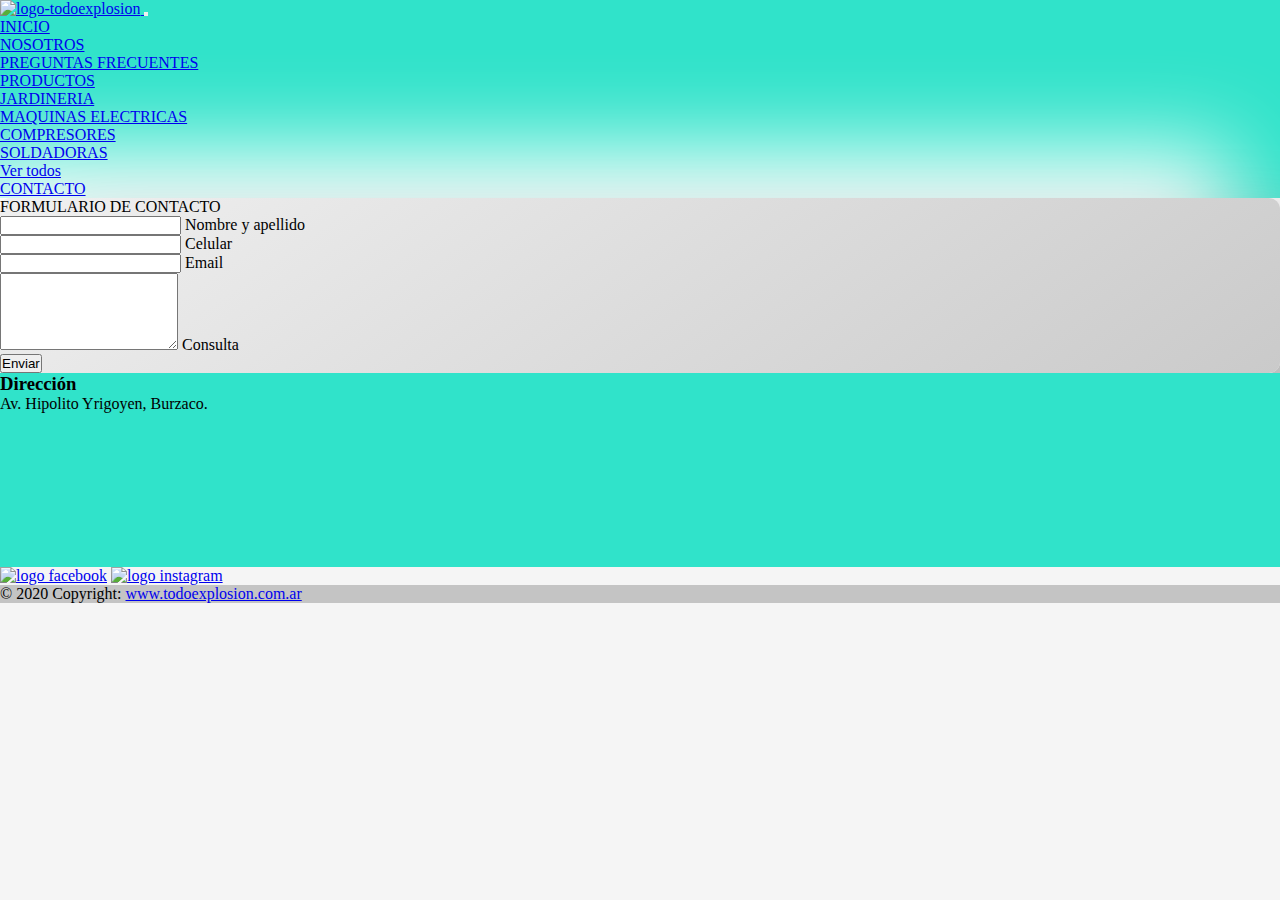
==== pages/contacto.html @ 53c1f3ed "mas arreglos" ====
<!DOCTYPE html>
<html lang="en">
    <head>
        <meta charset="UTF-8">
        <meta http-equiv="X-UA-Compatible" content="IE=edge">
        <meta name="viewport" content="width=device-width, initial-scale=1.0">
        <title>TODO EXPLOSION</title>
        <link rel="shortcut icon" href="../Imagenes/Logo/logo_todo_explosion-removebg-preview.png">
        <link rel="stylesheet" href="../sass/main.css">
        <link href="https://cdn.jsdelivr.net/npm/bootstrap@5.2.0-beta1/dist/css/bootstrap.min.css" rel="stylesheet" integrity="sha384-0evHe/X+R7YkIZDRvuzKMRqM+OrBnVFBL6DOitfPri4tjfHxaWutUpFmBp4vmVor" crossorigin="anonymous"> 
    </head>
    <body class="fondo-terciario">
        <nav class="encabezado navbar navbar sticky-top navbar-expand-lg px-4">
            <div class="container-fluid">
                <a class="logo-todoexplosion" href="../index.html" >
                    <img src="../Imagenes/Logo/logo_todo_explosion-removebg-preview.png" alt="logo-todoexplosion" width="130" height="auto" class="align-text-top">
                </a>
                <button class="navbar-toggler" type="button" data-bs-toggle="collapse" data-bs-target="#navbarNavDropdown" aria-controls="navbarNavDropdown" aria-expanded="false" aria-label="Toggle navigation">
                    <span class="navbar-toggler-icon"></span>
                </button>
                <div class="collapse navbar-collapse" id="navbarNavDropdown">
                    <ul class="navbar-nav ms-auto">
                        <li class="nav-item">
                            <a class="nav-link active" aria-current="page" href="../index.html">INICIO</a>
                        </li>
                        <li class="nav-item">
                            <a class="nav-link" href="./nosotros.html">NOSOTROS</a>
                        </li>
                        <li class="nav-item">
                            <a class="nav-link" href="./preguntasfrecuentes.html">PREGUNTAS FRECUENTES</a>
                            
                        </li>
                        <li class="nav-item dropdown">
                            <a class="nav-link dropdown-toggle" href="#" id="navbarDropdownMenuLink" role="button" data-bs-toggle="dropdown" aria-expanded="false">
                                PRODUCTOS
                            </a>
                            <ul class="dropdown-menu" aria-labelledby="navbarDropdownMenuLink">
                                <li><a class="dropdown-item" href="../pages/productos.html">JARDINERIA</a></li>
                                <li><a class="dropdown-item" href="../pages/productos.html">MAQUINAS ELECTRICAS</a></li>
                                <li><a class="dropdown-item" href="../pages/productos.html">COMPRESORES</a></li>
                                <li><a class="dropdown-item" href="../pages/productos.html">SOLDADORAS</a></li>
                                <li><a class="dropdown-item" href="../pages/productos.html">Ver todos</a></li>
                            </ul>
                        </li>
                        <li class="nav-item">
                            <a class="nav-link" href="./contacto.html">CONTACTO</a>
                        </li>
                    </ul>
                </div>
            </div>
        </nav>

        <div class="container contact py-5 fondo-terciario">
            <div class="formulario row contacto col-12 m-auto py-5">
                <p class="text-center fs-2 fw-bold p-5">FORMULARIO DE CONTACTO</p>
                <form class="m-auto w-50">
                    <!-- Name input -->
                    <div class="form-outline mb-3">
                        <input type="text" id="form4Example1" class="form-control" />
                        <label class="form-label" for="form4Example1">Nombre y apellido</label>
                    </div>
                    <!-- Number input -->
                    <div class="form-outline mb-3">
                        <input type="number" id="form6Example6" class="form-control" />
                        <label class="form-label" for="form6Example6">Celular</label>
                    </div>
                
                    <!-- Email input -->
                    <div class="form-outline mb-3">
                        <input type="email" id="form4Example2" class="form-control" />
                        <label class="form-label" for="form4Example2">Email</label>
                    </div>
                
                    <!-- Message input -->
                    <div class="form-outline mb-3">
                        <textarea class="form-control" id="form4Example3" rows="5"></textarea>
                        <label class="form-label" for="form4Example3">Consulta</label>
                    </div>
                
                
                    <!-- Submit button -->
                    <button type="submit" class="btn btn-primary btn-block mb-4">Enviar</button>
                </form>
            </div>
        
        
            <div class="container mt-5 col-11 d-flex justify-content-center flex-wrap py-5 fondo-primario">
                <div class="dire row">
                    <h3 class="text-center fs-2 fw-bold">Dirección</h3>
                    <p class="text-center fs-6 pb-1">Av. Hipolito Yrigoyen, Burzaco.</p>
                </div>
                <div class="ubi row">
                    <iframe src="https://www.google.com/maps/embed?pb=!1m14!1m8!1m3!1d26200.575428098622!2d-58.398545000000006!3d-34.829284!3m2!1i1024!2i768!4f13.1!3m3!1m2!1s0x95bcd499a30a66bb%3A0xa96ca299e26edc13!2sAv.%20Hip%C3%B3lito%20Yrigoyen%2015040%2C%20B1852EMA%20Burzaco%2C%20Provincia%20de%20Buenos%20Aires!5e0!3m2!1ses-419!2sar!4v1653784239026!5m2!1ses-419!2sar"  style="border:0;" allowfullscreen="" loading="lazy" referrerpolicy="no-referrer-when-downgrade"></iframe>
                </div>
            </div>
        </div>


        <!-- Footer -->
        <footer class="text-center text-white fondo-terciario">
            <!-- Grid container -->
            <div class="container pt-4">
            <!-- Section: Social media -->
                <section class="mb-4">
                    <!-- Facebook -->
                    <a class= "btn btn-link btn-floating btn-lg text-dark m-1 btn-lg" target="_blank" href="https://www.facebook.com/todoexplosion" role="button" 
                    data-mdb-ripple-color="dark" ><img src="../Imagenes/Logo/facebook.svg" alt="logo facebook" class="" style="width: 30px;"><i class="fab fa-facebook-f "></i></a>
            
                    <!-- Instagram -->
                    <a class="btn btn-link btn-floating btn-lg text-dark m-1" target="_blank" href="https://www.instagram.com/todoexplosion" role="button" data-mdb-ripple-color="dark"><img src="../Imagenes/Logo/instagram.svg" alt="logo instagram" class="" style="width: 30px;"><i class="fab fa-instagram"></i></a>

                </section>
                <!-- Section: Social media -->
            </div>
            <!-- Grid container -->
        
            <!-- Copyright -->
            <div class="text-center text-dark p-3" style="background-color: rgba(0, 0, 0, 0.2);">
            © 2020 Copyright:
            <a class="text-dark" href="https://mdbootstrap.com/">www.todoexplosion.com.ar</a>
            </div>
            <!-- Copyright -->
        </footer>








        <script src="https://cdn.jsdelivr.net/npm/bootstrap@5.2.0-beta1/dist/js/bootstrap.bundle.min.js" integrity="sha384-pprn3073KE6tl6bjs2QrFaJGz5/SUsLqktiwsUTF55Jfv3qYSDhgCecCxMW52nD2" crossorigin="anonymous"></script>
    </body>
</html>
---- sass/main.css ----
* {
  margin: 0;
  padding: 0;
  box-sizing: border-box;
}

.encabezado {
  background-color: #30E3CA;
}
.encabezado div a img {
  background-color: #30E3CA;
}
.encabezado li a:hover {
  color: white;
}

/* From uiverse.io by @satyamchaudharydev */
/* === removing default button style ===*/
.button {
  margin: 0;
  background: transparent;
  padding: 0;
  border: none;
}

/* button styling */
.button {
  --border-right: 6px;
  --text-stroke-color: rgba(255,255,255,0.6);
  --animation-color: #30E3CA;
  --fs-size: 2em;
  letter-spacing: 3px;
  text-decoration: none;
  font-size: var(--fs-size);
  font-family: "Arial";
  position: relative;
  text-transform: uppercase;
  color: transparent;
  -webkit-text-stroke: 1px var(--text-stroke-color);
}

/* this is the text, when you hover on button */
.hover-text {
  position: absolute;
  box-sizing: border-box;
  content: attr(data-text);
  color: var(--animation-color);
  width: 0%;
  inset: 0;
  border-right: var(--border-right) solid var(--animation-color);
  overflow: hidden;
  transition: 0.5s;
  -webkit-text-stroke: 1px var(--animation-color);
}

/* hover */
.button:hover .hover-text {
  width: 100%;
  filter: drop-shadow(0 0 23px var(--animation-color));
}

div.collage {
  text-align: justify;
}
div.collage img {
  background: #F5F5F5;
  transition: background ease-in 0.3s;
  transition: transform 0.2s;
  margin: 0 auto;
}
div.collage img:hover {
  filter: brightness(1.5);
  transform: scale(0.98);
}

#categorias {
  background-color: #F5F5F5;
}
#categorias .text-center {
  background-color: #F5F5F5;
  color: black;
  font-family: sans-serif;
  font-size: 15px;
}

@media (max-width: 576px) {
  .logoTodoExplosion img {
    width: auto;
    height: 100px;
  }
  .navbar .container-fluid {
    display: flex;
    flex-direction: column;
  }
  .carousel-item img {
    height: 500px;
  }
  .buscador .button {
    display: none;
    margin: 0;
  }
  #logomarca {
    width: 200px;
    height: 100px;
  }
  .text-categorias {
    font-size: 15px;
  }
}
@media (min-width: 577px) {
  .logomarca {
    width: 400px;
    height: auto;
  }
  .text-categorias {
    font-size: 25px;
  }
}
.formulario {
  border-radius: 11px;
  background: linear-gradient(145deg, #f0f0f0, #cacaca);
  box-shadow: 47px 47px 91px #acacac, -47px -47px 91px #ffffff;
}

/* maps */
.fondo-primario {
  background-color: #30E3CA;
}

.fondo-secundario {
  background-color: #2F89FC;
}

.fondo-terciario {
  background-color: #F5F5F5;
}

#categorias {
  background-color: #2F89FC;
}/*# sourceMappingURL=main.css.map */
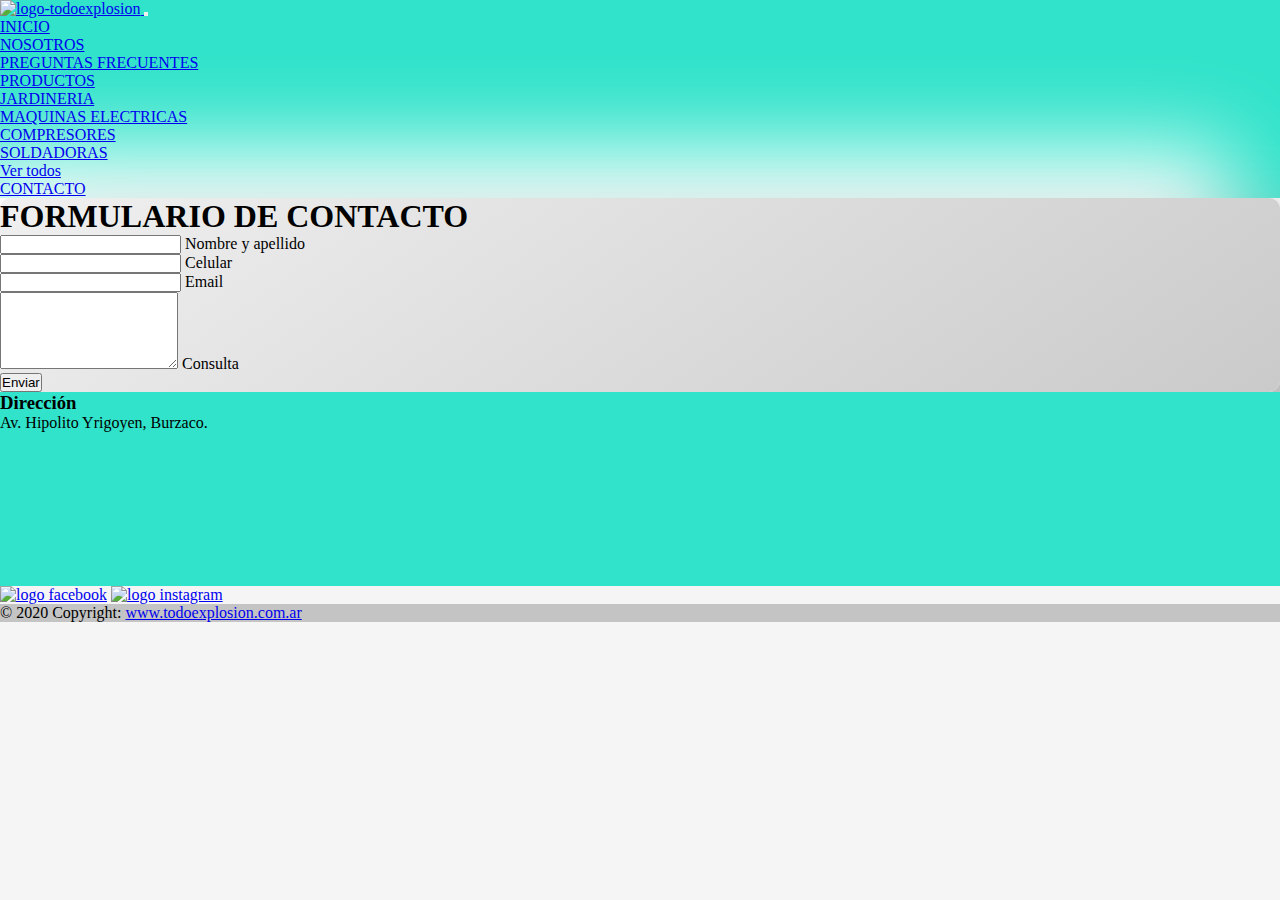
==== commit 8b8e7d5e: "mas arreglos2" ====
--- a/pages/contacto.html
+++ b/pages/contacto.html
@@ -52,7 +52,7 @@
 
         <div class="container contact py-5 fondo-terciario">
             <div class="formulario row contacto col-12 m-auto py-5">
-                <p class="text-center fs-2 fw-bold p-5">FORMULARIO DE CONTACTO</p>
+                <h1 class="text-center fs-2 fw-bold p-5">FORMULARIO DE CONTACTO</h1>
                 <form class="m-auto w-50">
                     <!-- Name input -->
                     <div class="form-outline mb-3">
--- a/sass/main.css
+++ b/sass/main.css
@@ -80,7 +80,7 @@
   background-color: #F5F5F5;
   color: black;
   font-family: sans-serif;
-  font-size: 15px;
+  font-size: 20px;
 }
 
 @media (max-width: 576px) {
@@ -100,18 +100,14 @@
     margin: 0;
   }
   #logomarca {
-    width: 200px;
-    height: 100px;
+    width: 300px;
+    height: auto;
   }
   .text-categorias {
     font-size: 15px;
   }
 }
-@media (min-width: 577px) {
-  .logomarca {
-    width: 400px;
-    height: auto;
-  }
+@media (min-width: 576px) {
   .text-categorias {
     font-size: 25px;
   }
@@ -120,6 +116,11 @@
   border-radius: 11px;
   background: linear-gradient(145deg, #f0f0f0, #cacaca);
   box-shadow: 47px 47px 91px #acacac, -47px -47px 91px #ffffff;
+}
+
+button.boton.accordion-button {
+  background-color: #AAAAAA;
+  color: black;
 }
 
 /* maps */
@@ -136,5 +137,5 @@
 }
 
 #categorias {
-  background-color: #2F89FC;
+  background-color: #F5F5F5;
 }/*# sourceMappingURL=main.css.map */